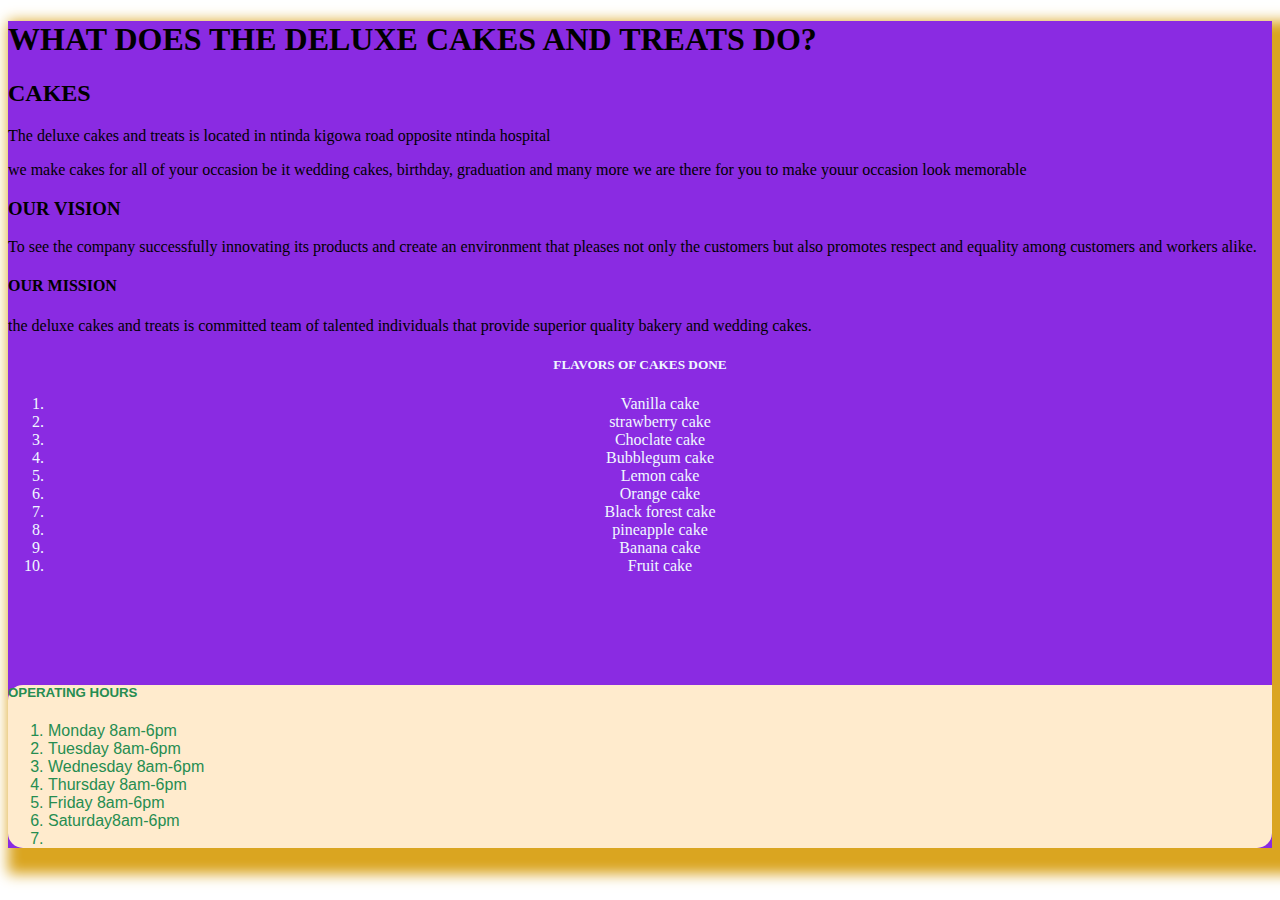
==== aboutus.html @ 2fcbbb15 "companywebsite" ====
<!DOCTYPE html>
<html lang="en">
<head>
    <meta charset="UTF-8">
    <meta http-equiv="X-UA-Compatible" content="IE=edge">
    <meta name="viewport" content="width=device-width, initial-scale=1.0">
    <title>Document</title>
    <link rel="stylesheet" href="styles.css">
    <link href="https://cdn.jsdelivr.net/npm/bootstrap@5.2.2/dist/css/bootstrap.min.css" rel="stylesheet" integrity="sha384-Zenh87qX5JnK2Jl0vWa8Ck2rdkQ2Bzep5IDxbcnCeuOxjzrPF/et3URy9Bv1WTRi" crossorigin="anonymous">
</head>
<body>
    <div class="container">
        <h1>WHAT DOES THE DELUXE CAKES AND TREATS DO?</h1>
        <div class="row">
            <div class="col-4 bg-success">
                <h2>CAKES</h2>
                <p>The deluxe cakes and treats is located in ntinda kigowa road opposite ntinda hospital</p>
                <p>we make cakes for all of your occasion be it wedding cakes, birthday, graduation and many more we are there for you to make youur occasion look memorable </p>
            </div>
            <div class="col-4 bg-warning">
                <h3>OUR VISION</h3>
                <P>To see the company successfully innovating its products and create an environment that pleases not only the customers but also promotes respect and equality among customers and workers alike.</P>
            </div>
            <div class="col-4 bg-danger">
                <h4>OUR MISSION</h4>
                <p>the deluxe cakes and treats is committed team of talented individuals that provide superior quality bakery and wedding cakes.</p>
            </div>
    
            <div class="pan">
                <h5>FLAVORS OF CAKES DONE</h5>
                <ol>
                    <li>Vanilla cake</li>
                    <li>strawberry cake</li>
                    <li>Choclate cake</li>
                    <li>Bubblegum cake</li>
                    <li>Lemon cake</li>
                    <li>Orange cake</li>
                    <li>Black forest cake</li>
                    <li>pineapple cake</li>
                    <li>Banana cake</li>
                    <li>Fruit cake</li>
                </ol>
            </div>
            <br><br>
    
    
            
           
        </div>
        <br><br>
        <div>
            
        </div>
        <div class="jump">
            <h5>OPERATING HOURS</h5>
            <ol>
                <li>Monday 8am-6pm</li>
                <li>Tuesday 8am-6pm</li>
                <li>Wednesday 8am-6pm</li>
                <li>Thursday 8am-6pm</li>
                <li>Friday 8am-6pm</li>
                <li>Saturday8am-6pm</li>
                <li></li>
            </ol>
        </div>
    </div>
   
    <script src="https://cdn.jsdelivr.net/npm/bootstrap@5.2.2/dist/js/bootstrap.bundle.min.js" integrity="sha384-OERcA2EqjJCMA+/3y+gxIOqMEjwtxJY7qPCqsdltbNJuaOe923+mo//f6V8Qbsw3" crossorigin="anonymous"></script>
</body>
</html>
---- styles.css ----
.tin{
    float: centre;
    color: green;
    background-color: antiquewhite;
    text-align: center;
}
.run{
    float: left;
}
.jump{
    background-color: blanchedalmond;
    
    font-family: 'Franklin Gothic Medium', 'Arial Narrow', Arial, sans-serif;
    text-shadow: 5px 5px 5px 5px rgb(148, 38, 158);
    align-items: center;
    color: rgb(38, 141, 81);
    border-bottom-right-radius: 15px;
    border-bottom-left-radius: 15px;
    border-top-left-radius: 15px;
    border-bottom-right-radius: 15px;
    
}
.container{
    background-color: blueviolet;
    box-shadow: 13px 13px 13px 13px goldenrod;
}
.pan{
    text-align: center;
    color: aliceblue;


}
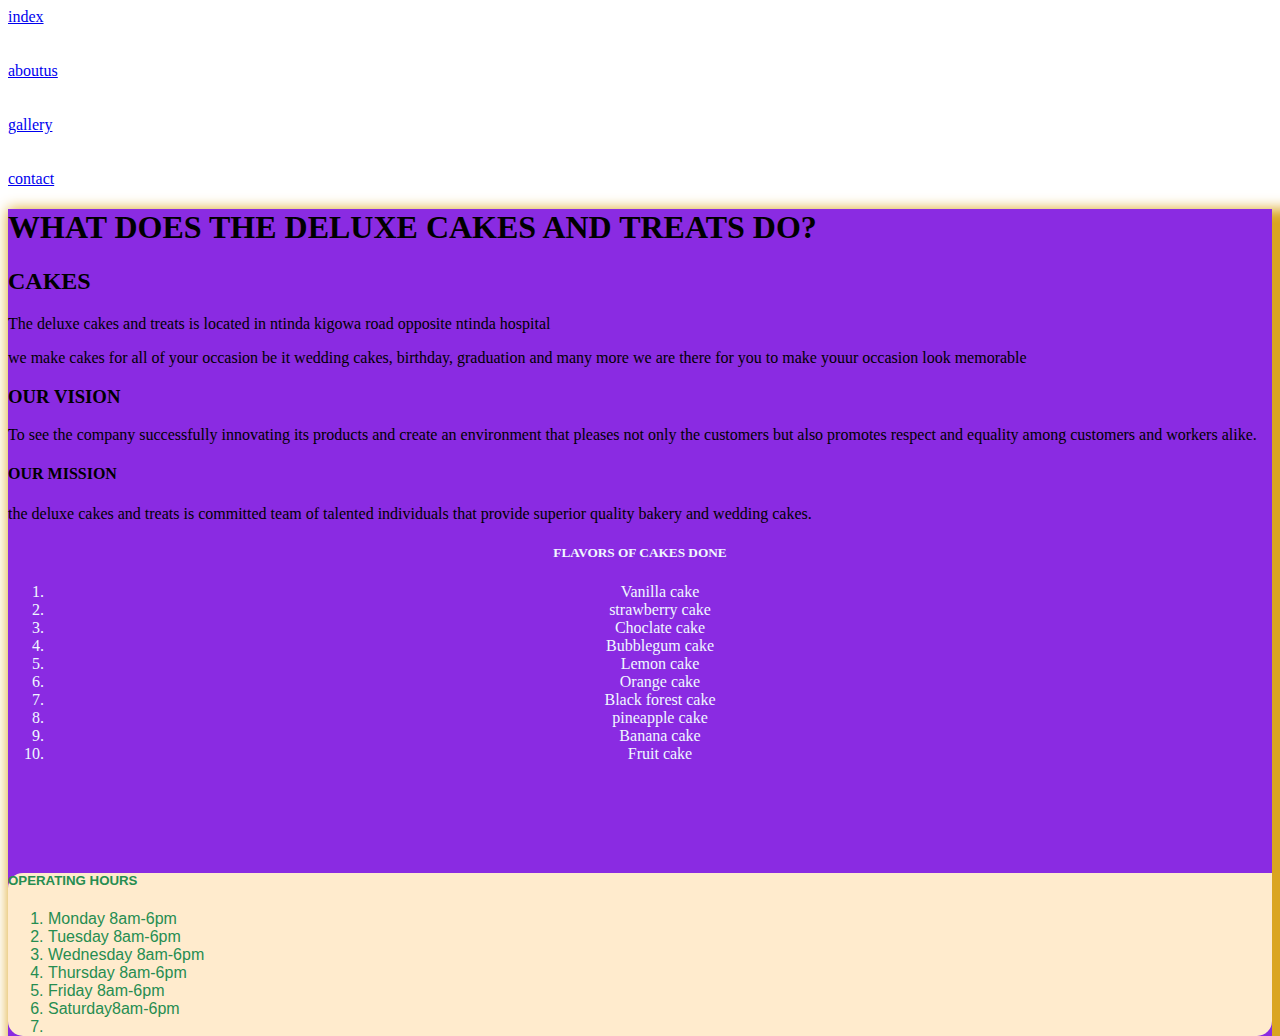
==== commit 2154d5a6: "file" ====
--- a/aboutus.html
+++ b/aboutus.html
@@ -9,6 +9,24 @@
     <link href="https://cdn.jsdelivr.net/npm/bootstrap@5.2.2/dist/css/bootstrap.min.css" rel="stylesheet" integrity="sha384-Zenh87qX5JnK2Jl0vWa8Ck2rdkQ2Bzep5IDxbcnCeuOxjzrPF/et3URy9Bv1WTRi" crossorigin="anonymous">
 </head>
 <body>
+    <div class="row">
+        
+        <div class="col-3 bg-success">
+            <li class="nav-item"><a href="index.html" class="nav-link active">index</a></li>
+        </div>
+        <br><br>
+       <div class="col-3 bg-warning">
+        <li class="nav-item"><a href="aboutus.html" class="nav-link active">aboutus</a></li>
+       </div>
+       <br><br>
+        <div class="col-2 bg-success">
+            <li class="nav-item"><a href="cakeimages.html" class="nav-link active">gallery</a></li>
+        </div>
+        <br><br>
+        <div class="col-3 bg-danger">
+            <li class="nav-item"><a href="contact.html" class="nav-link active">contact</a></li>
+        </div>
+       
     <div class="container">
         <h1>WHAT DOES THE DELUXE CAKES AND TREATS DO?</h1>
         <div class="row">
--- a/styles.css
+++ b/styles.css
@@ -1,3 +1,6 @@
+body, html{
+    height: 100%;
+}
 .tin{
     float: centre;
     color: green;
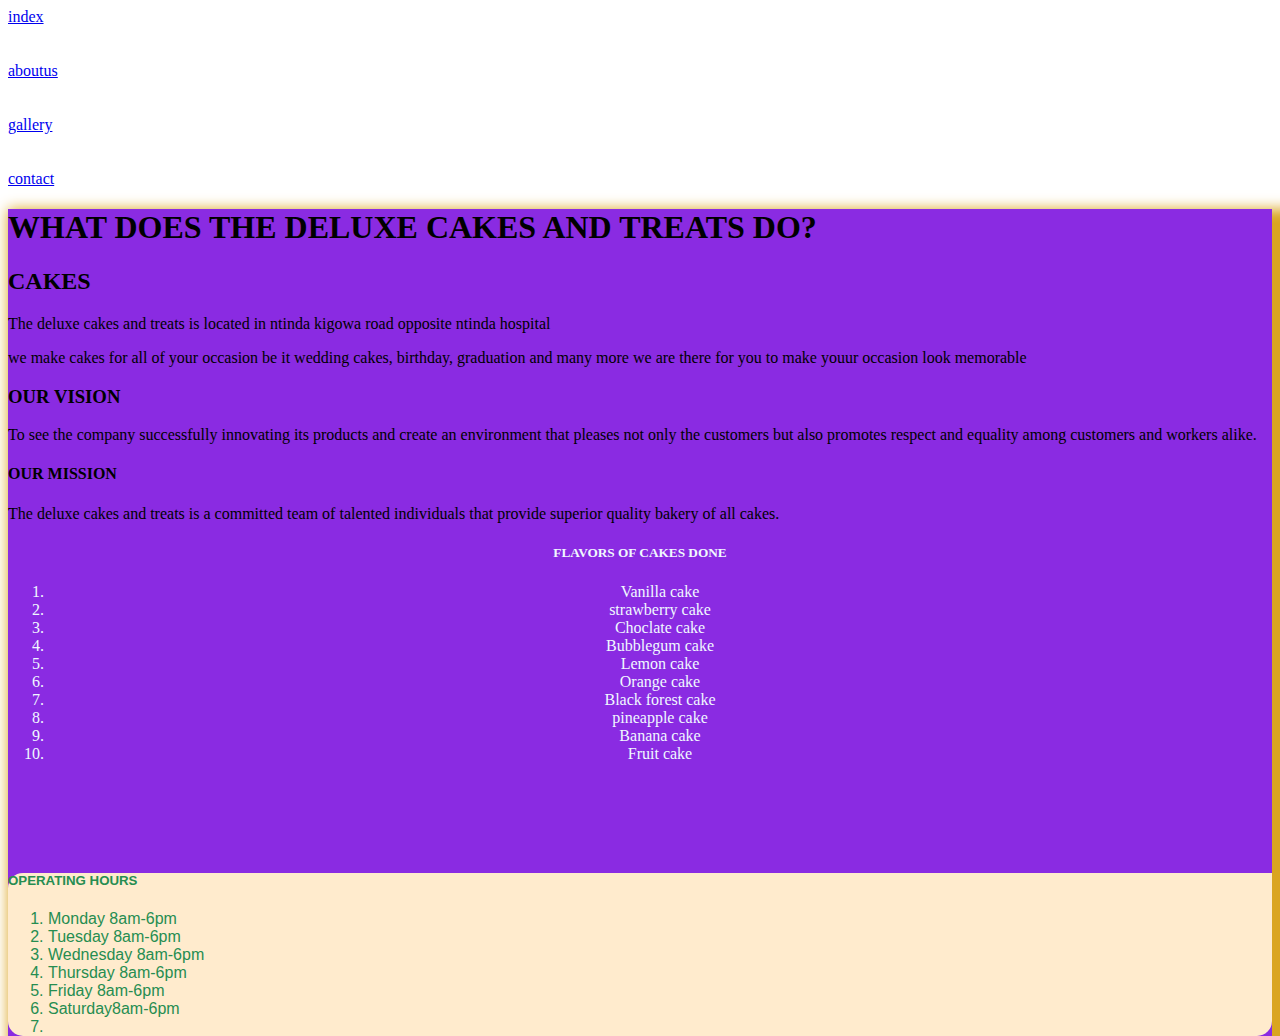
==== commit 013ea001: "d1" ====
--- a/aboutus.html
+++ b/aboutus.html
@@ -41,7 +41,7 @@
             </div>
             <div class="col-4 bg-danger">
                 <h4>OUR MISSION</h4>
-                <p>the deluxe cakes and treats is committed team of talented individuals that provide superior quality bakery and wedding cakes.</p>
+                <p>The deluxe cakes and treats is a committed team of talented individuals that provide superior quality bakery of all cakes.</p>
             </div>
     
             <div class="pan">
--- a/styles.css
+++ b/styles.css
@@ -32,4 +32,7 @@
     color: aliceblue;
 
 
+}
+nav{
+    background-color: black;
 }